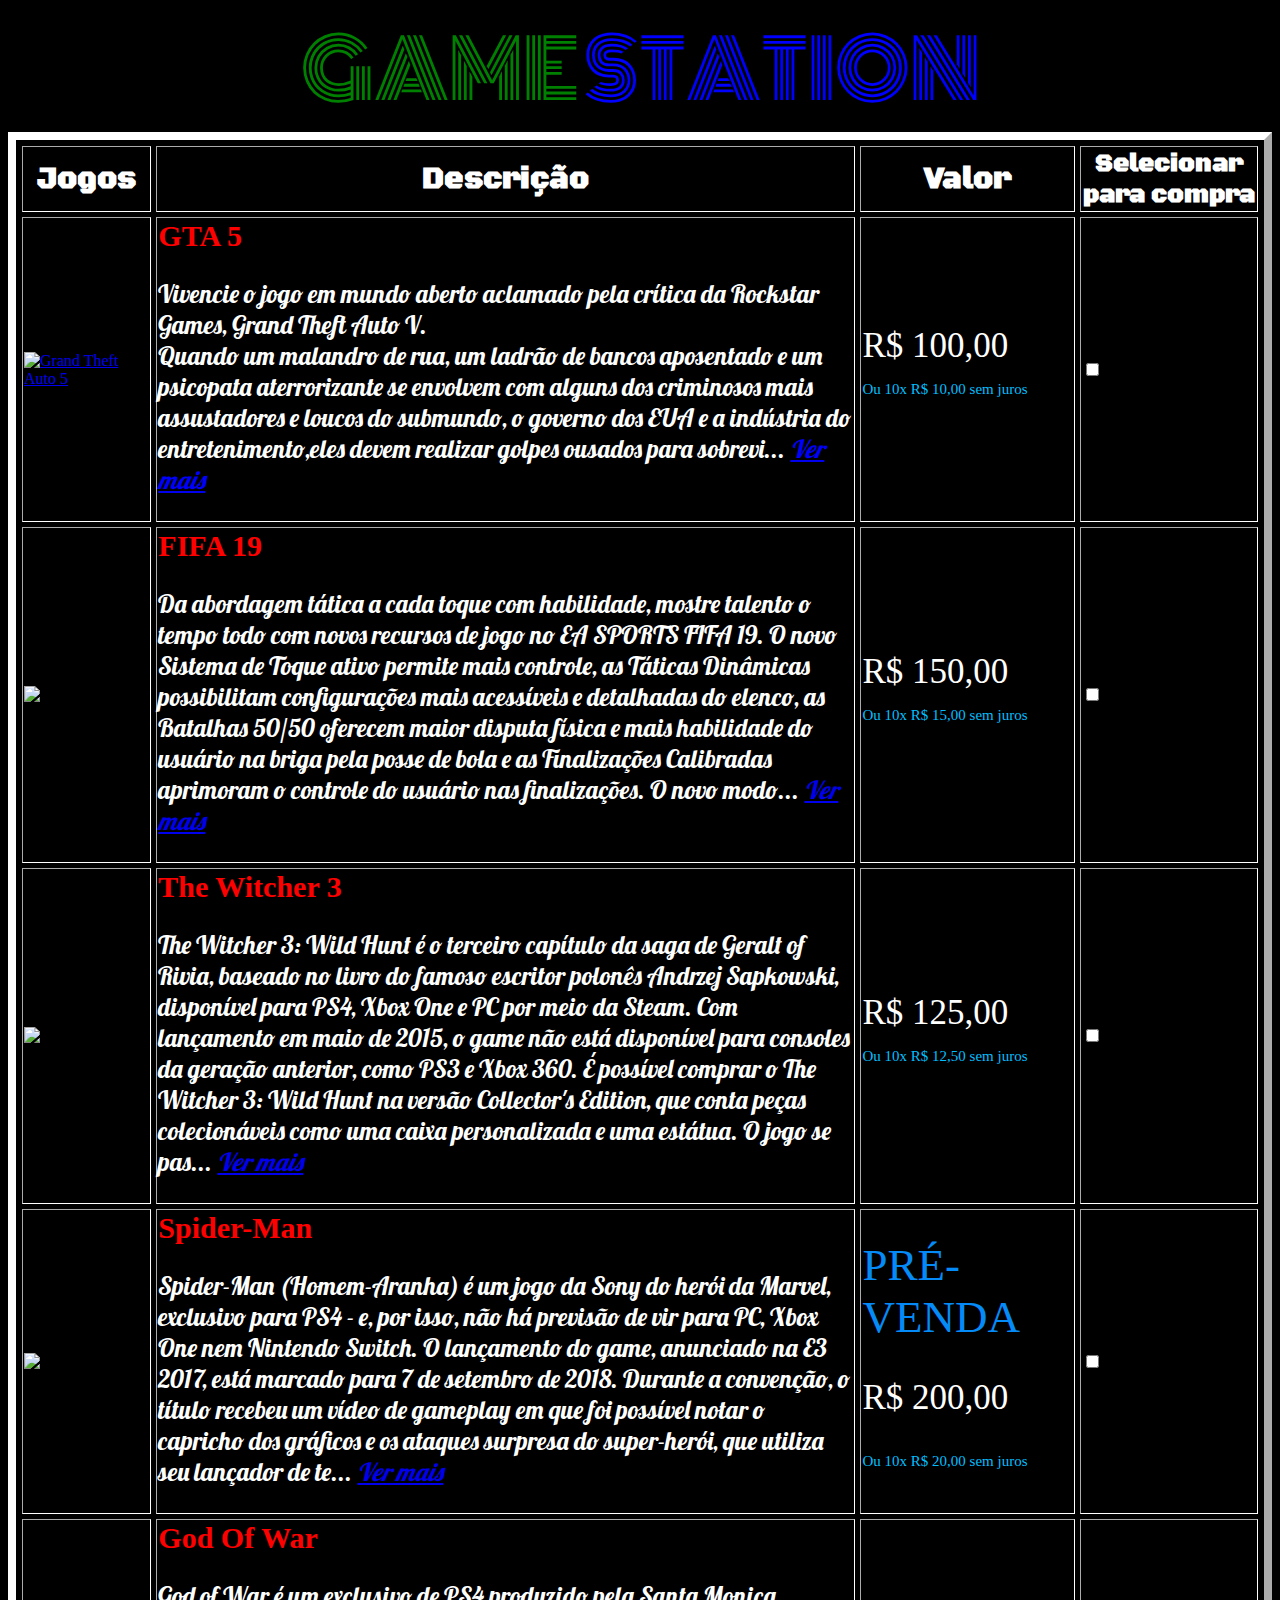
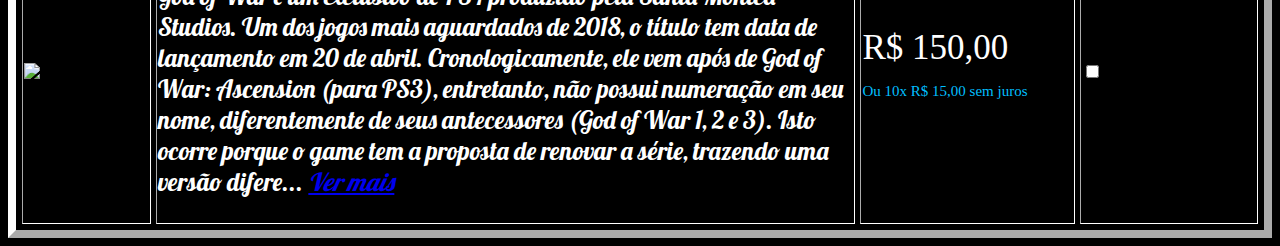
==== linkatividade1/index.html @ 5104c963 "Add files via upload" ====
<!DOCTYPE html>
<html>
<head>
	<link href="https://fonts.googleapis.com/css?family=Black+Ops+One|Lobster|Monoton" rel="stylesheet">
	<title>GameStore</title>
</head>
<body bgcolor="black">
	<meta charset="UTF-8">

	<div style="text-align: center">
		<span style="color: green;font-size: 80px;font-family: 'Monoton', cursive;">GAME</span> <span style="color: blue;font-size: 80px;
			font-family: 'Monoton', cursive;"> STATION </span> 
	</div> 
		<!--Início da Tabela-->
	<div>
		<table style="padding: 1px;border-width: 8px;border-spacing: 5px;border-color: white" border="5">
		<!--Cabeçalho das Colunas-->
			<th colspan="1" style="font-size: 30px;font-family: 'Black Ops One', cursive;background-color: black;color: white;width: 5%"> Jogos 
			</th>
			<th colspan="1" style="font-size: 30px;font-family: 'Black Ops One', cursive;background-color: black;color: white;width: 40%;"> Descrição
			</th>
			<th colspan="1" style="font-size: 30px;font-family: 'Black Ops One', cursive;background-color: black;color: white;width: 10%"> Valor
			</th> 
			<th colspan="1" style="font-size: 25px;font-family: 'Black Ops One', cursive;color: black;width: 5%;background-color: black;color: white;"> 			Selecionar para compra
			</th>
 
			<tr>
				<td style="width: 5%"> <a href="https://www.youtube.com/embed/tgbNymZ7vqY?controls=1">
					<img src="https://www.mdgamestore.com.br/wp-content/uploads/2014/07/GTA-V-PS4-cover-ts.jpg" alt="Grand Theft Auto 5" 	width="203" height="256"/></a>

				<td> <strong style="color: red;font-size: 30px;"> GTA 5 </strong> 
					<p style="text-align: left;color: white;font-size: 25px;font-family: 'Lobster', cursive;"> Vivencie o jogo em mundo aberto aclamado pela crítica da Rockstar Games, Grand Theft Auto V.<br>
					Quando um malandro de rua, um ladrão de bancos aposentado e um psicopata aterrorizante se envolvem com alguns dos criminosos mais assustadores e loucos do submundo, o governo dos EUA e a indústria do entretenimento,eles devem realizar golpes ousados para sobrevi...
					<a href="http://www.uvv.br/"><span style="color: blue;font-style: italic;">Ver mais</span></a></td>

				<td style="font-size: 35px;color: white;">R$ 100,00 <p style="color: #00bfff;font-size: 15px">Ou 10x   R$ 10,00 sem juros</p></td>

				<td><input type="checkbox"	name="jogo" value="gta5"></td>
			</tr>
			<tr>
				<td><img src="https://cdn.gamer-network.net/2018/usgamer/FIFA-19-ronaldo.jpg" alt="FIFA 19" width="200" height="280"></td>

				<td> <strong style="color: red;font-size: 30px;"> FIFA 19</strong>
					<p style="text-align: left;font-size: 25px;color: white;font-family: 'Lobster', cursive;"> Da abordagem tática a cada toque com habilidade, mostre talento o tempo todo com novos recursos de jogo no EA SPORTS FIFA 19. O novo Sistema de Toque ativo permite mais controle, as Táticas Dinâmicas possibilitam configurações mais acessíveis e detalhadas do elenco, as Batalhas 50/50 oferecem maior disputa física e mais habilidade do usuário na briga pela posse de bola e as Finalizações Calibradas aprimoram o controle do usuário nas finalizações. O novo modo...
					<i><a href="http://www.uvv.br/"> Ver mais </a></i></td>

				<td style="font-size: 35px;color: white;">R$ 150,00 <p style="color: #00bfff;font-size: 15px">Ou 10x   R$ 15,00 sem juros</p></td>

				<td style="color: white"><input type="checkbox" name="jogo" value="fifa">
				</td>
            </tr>
            <tr>
				<td><img src="https://www.gamestop.com/common/images/lbox/150046b.jpg" alt="The Witcher 3" width="200" height="280"></td>

				<td> <strong style="color: red;font-size: 30px;">The Witcher 3</strong>
					<p style="text-align: left;font-size: 25px;color: white;font-family: 'Lobster', cursive;">The Witcher 3: Wild Hunt é o terceiro capítulo da saga de Geralt of Rivia, baseado no livro do famoso escritor polonês Andrzej Sapkowski, disponível para PS4, Xbox One e PC por meio da Steam. Com lançamento em maio de 2015, o game não está disponível para consoles da geração anterior, como PS3 e Xbox 360. É possível comprar o The Witcher 3: Wild Hunt na versão Collector's Edition, que conta peças colecionáveis como uma caixa personalizada e uma estátua. O jogo se pas...
					<i><a href="http://www.uvv.br/"> Ver mais </a></i></td>

				<td style="font-size: 35px;color: white;">R$ 125,00 <p style="color: #00bfff;font-size: 15px">Ou 10x   R$ 12,50 sem juros</p></td>

				<td style="color: white"><input type="checkbox" name="jogo" value="witcher">
				</td>
            </tr>
            <tr>
				<td><img src="https://static3.tcdn.com.br/img/img_prod/187970/spider_man_pre_venda_ps4_11723_1_20180505135310.jpg" alt="FIFA 19" width="200" height="280"></td>

				<td> <strong style="color: red;font-size: 30px;">Spider-Man</strong>
					<p style="text-align: left;font-size: 25px;color: white;font-family: 'Lobster', cursive;">Spider-Man (Homem-Aranha) é um jogo da Sony do herói da Marvel, exclusivo para PS4 - e, por isso, não há previsão de vir para PC, Xbox One nem Nintendo Switch. O lançamento do game, anunciado na E3 2017, está marcado para 7 de setembro de 2018. Durante a convenção, o título recebeu um vídeo de gameplay em que foi possível notar o capricho dos gráficos e os ataques surpresa do super-herói, que utiliza seu lançador de te...
					<i><a href="http://www.uvv.br/"> Ver mais </a></i></td>

				<td> <span style="font-size: 45px;color: rgb(5, 139, 248);">PRÉ-VENDA</span> <p style="font-size: 35px;color: white;" <p style="font-size: 35px;color: white;">R$ 200,00 <p style="color: #00bfff;font-size: 15px">Ou 10x   R$ 20,00 sem juros</p></td>

				<td style="color: white"><input type="checkbox" name="jogo" value="spider">
				</td>
            </tr>
            <tr>
				<td><img src="https://http2.mlstatic.com/god-of-war-4-ps4-original-lacrado-portugus-br-midia-fisica-D_NQ_NP_946644-MLB27208512261_042018-F.jpg" alt="FIFA 19" width="200" height="280"></td>

				<td> <strong style="color: red;font-size: 30px;">God Of War</strong>
					<p style="text-align: left;font-size: 25px;color: white;font-family: 'Lobster', cursive;">God of War é um exclusivo de PS4 produzido pela Santa Monica Studios. Um dos jogos mais aguardados de 2018, o título tem data de lançamento em 20 de abril. Cronologicamente, ele vem após de God of War: Ascension (para PS3), entretanto, não possui numeração em seu nome, diferentemente de seus antecessores (God of War 1, 2 e 3). Isto ocorre porque o game tem a proposta de renovar a série, trazendo uma versão difere...
					<i><a href="http://www.uvv.br/"> Ver mais </a></i></td>

				<td style="font-size: 35px;color: white;">R$ 150,00 <p style="color: #00bfff;font-size: 15px">Ou 10x   R$ 15,00 sem juros</p></td>

				<td style="color: white"><input type="checkbox" name="jogo" value="godwar">
				</td>
            </tr>
		</table>
	</div>
		
</body>
</html>
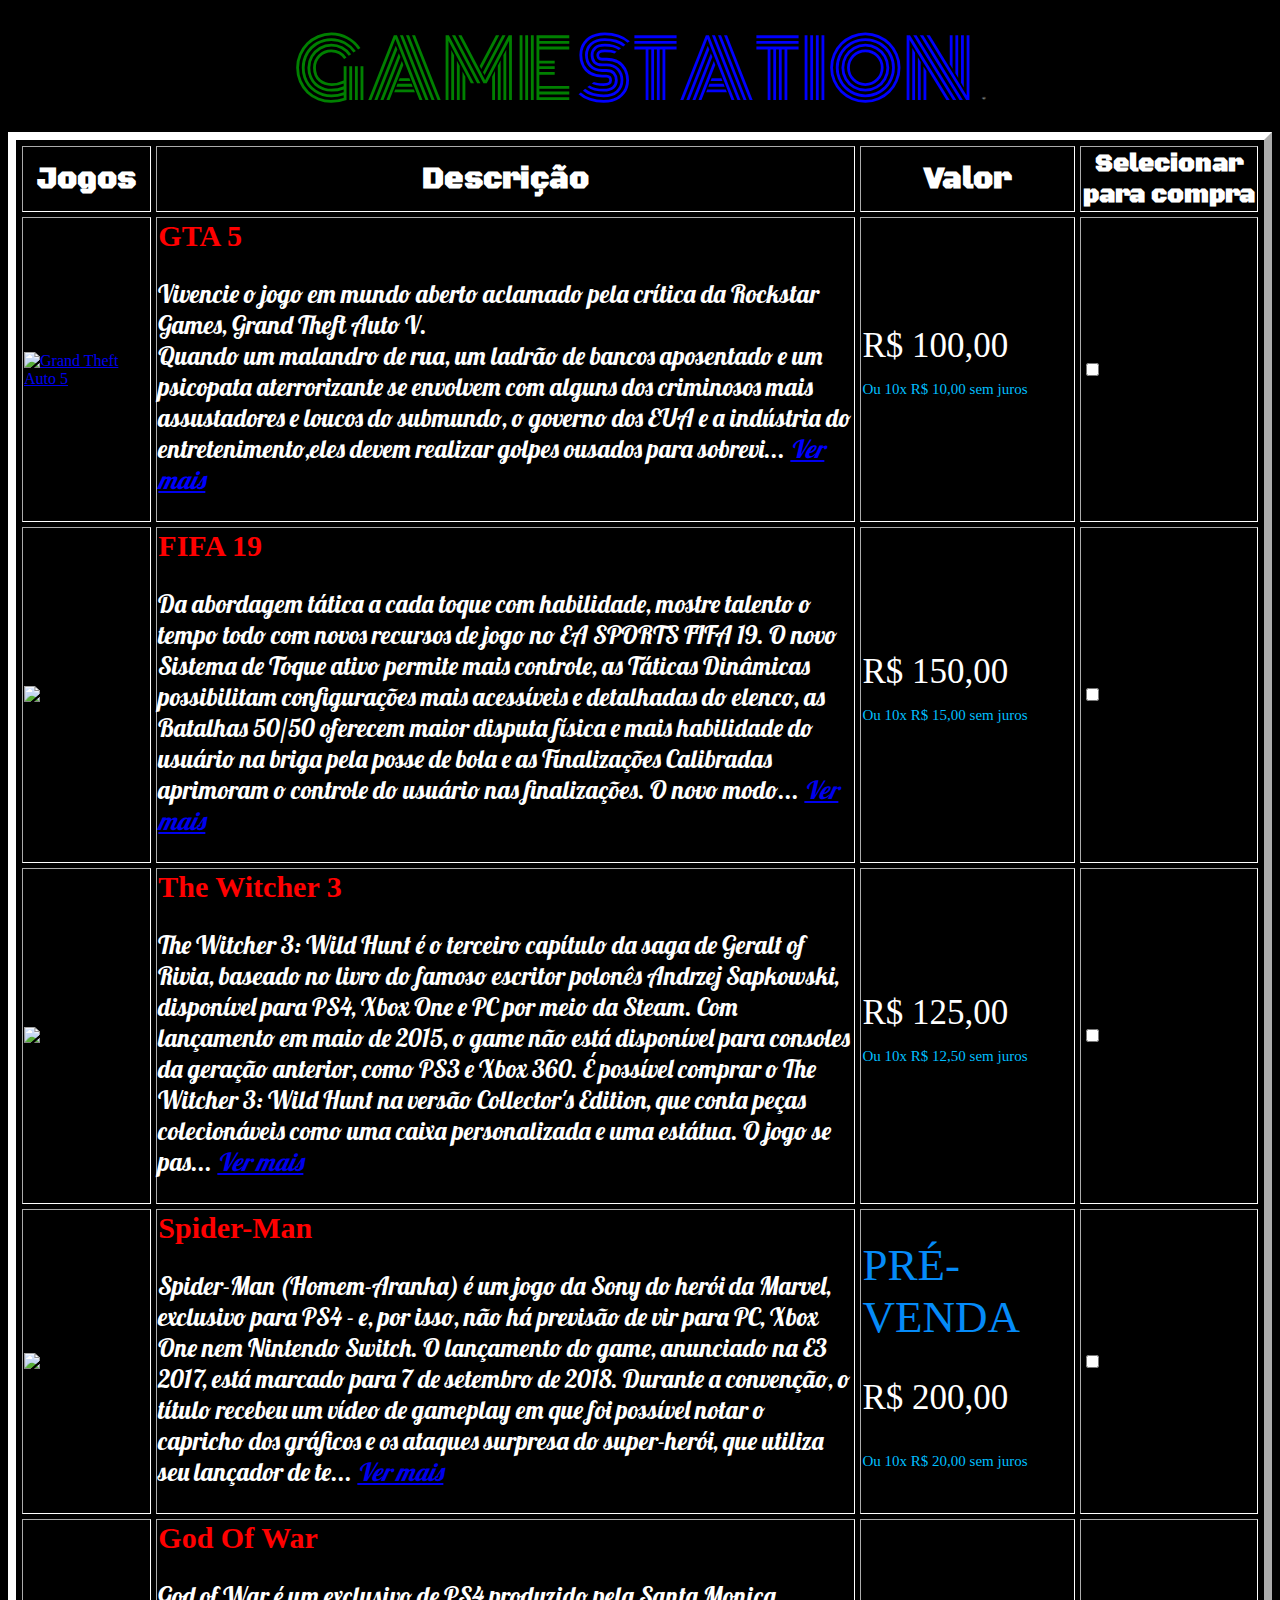
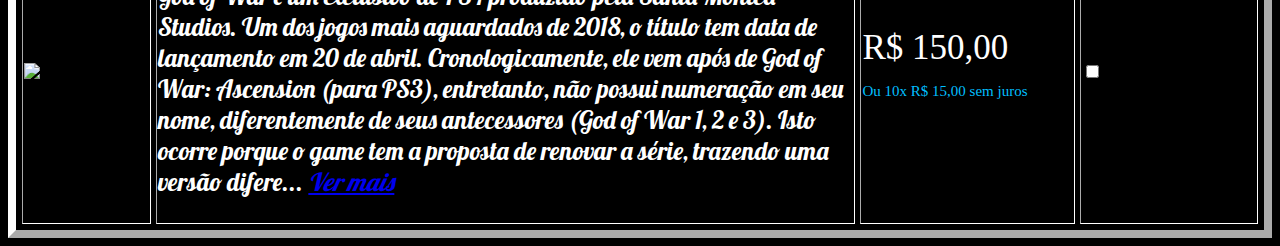
==== commit 983ca33d: "Update index.html" ====
--- a/linkatividade1/index.html
+++ b/linkatividade1/index.html
@@ -2,14 +2,14 @@
 <html>
 <head>
 	<link href="https://fonts.googleapis.com/css?family=Black+Ops+One|Lobster|Monoton" rel="stylesheet">
-	<title>GameStore</title>
+	<title>GameStation</title>
 </head>
 <body bgcolor="black">
 	<meta charset="UTF-8">
 
 	<div style="text-align: center">
 		<span style="color: green;font-size: 80px;font-family: 'Monoton', cursive;">GAME</span> <span style="color: blue;font-size: 80px;
-			font-family: 'Monoton', cursive;"> STATION </span> 
+			font-family: 'Monoton', cursive;"> STATION </span> <span style="font-size: 5px;text-align:right;color: white"> ® </span>
 	</div> 
 		<!--Início da Tabela-->
 	<div>
@@ -25,13 +25,13 @@
 			</th>
  
 			<tr>
-				<td style="width: 5%"> <a href="https://www.youtube.com/embed/tgbNymZ7vqY?controls=1">
+				<td style="width: 5%"> <a href="https://angelosimoura.github.io/linkatividade1/screengta.html">
 					<img src="https://www.mdgamestore.com.br/wp-content/uploads/2014/07/GTA-V-PS4-cover-ts.jpg" alt="Grand Theft Auto 5" 	width="203" height="256"/></a>
 
 				<td> <strong style="color: red;font-size: 30px;"> GTA 5 </strong> 
 					<p style="text-align: left;color: white;font-size: 25px;font-family: 'Lobster', cursive;"> Vivencie o jogo em mundo aberto aclamado pela crítica da Rockstar Games, Grand Theft Auto V.<br>
 					Quando um malandro de rua, um ladrão de bancos aposentado e um psicopata aterrorizante se envolvem com alguns dos criminosos mais assustadores e loucos do submundo, o governo dos EUA e a indústria do entretenimento,eles devem realizar golpes ousados para sobrevi...
-					<a href="http://www.uvv.br/"><span style="color: blue;font-style: italic;">Ver mais</span></a></td>
+					<a href="https://angelosimoura.github.io/linkatividade1/screengta.html"><span style="color: blue;font-style: italic;">Ver mais</span></a></td>
 
 				<td style="font-size: 35px;color: white;">R$ 100,00 <p style="color: #00bfff;font-size: 15px">Ou 10x   R$ 10,00 sem juros</p></td>
 
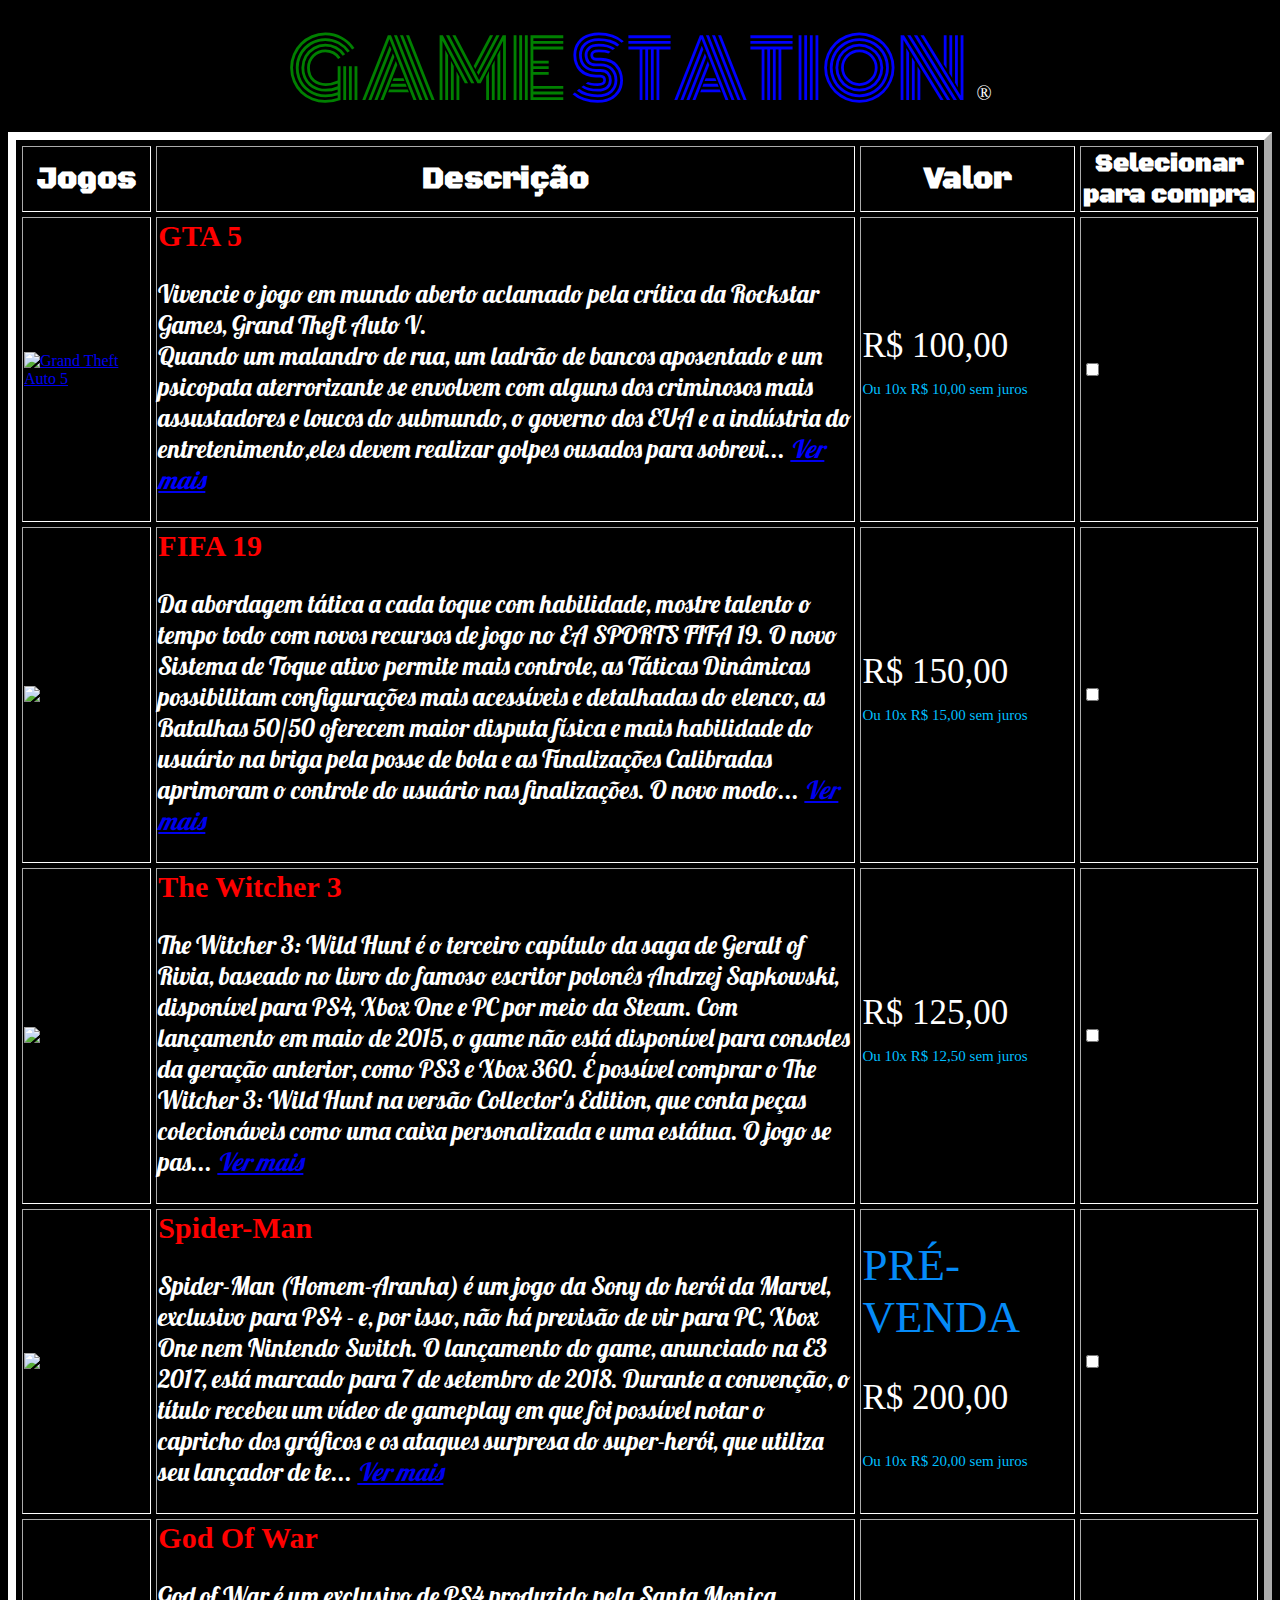
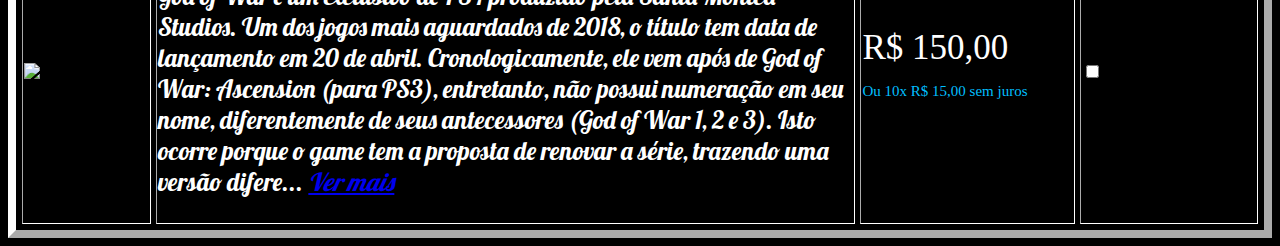
==== commit 11ab3b4b: "Update index.html" ====
--- a/linkatividade1/index.html
+++ b/linkatividade1/index.html
@@ -9,7 +9,7 @@
 
 	<div style="text-align: center">
 		<span style="color: green;font-size: 80px;font-family: 'Monoton', cursive;">GAME</span> <span style="color: blue;font-size: 80px;
-			font-family: 'Monoton', cursive;"> STATION </span> <span style="font-size: 5px;text-align:right;color: white"> ® </span>
+			font-family: 'Monoton', cursive;"> STATION </span> <span style="font-size: 20px;text-align:right;color: white"> ® </span>
 	</div> 
 		<!--Início da Tabela-->
 	<div>
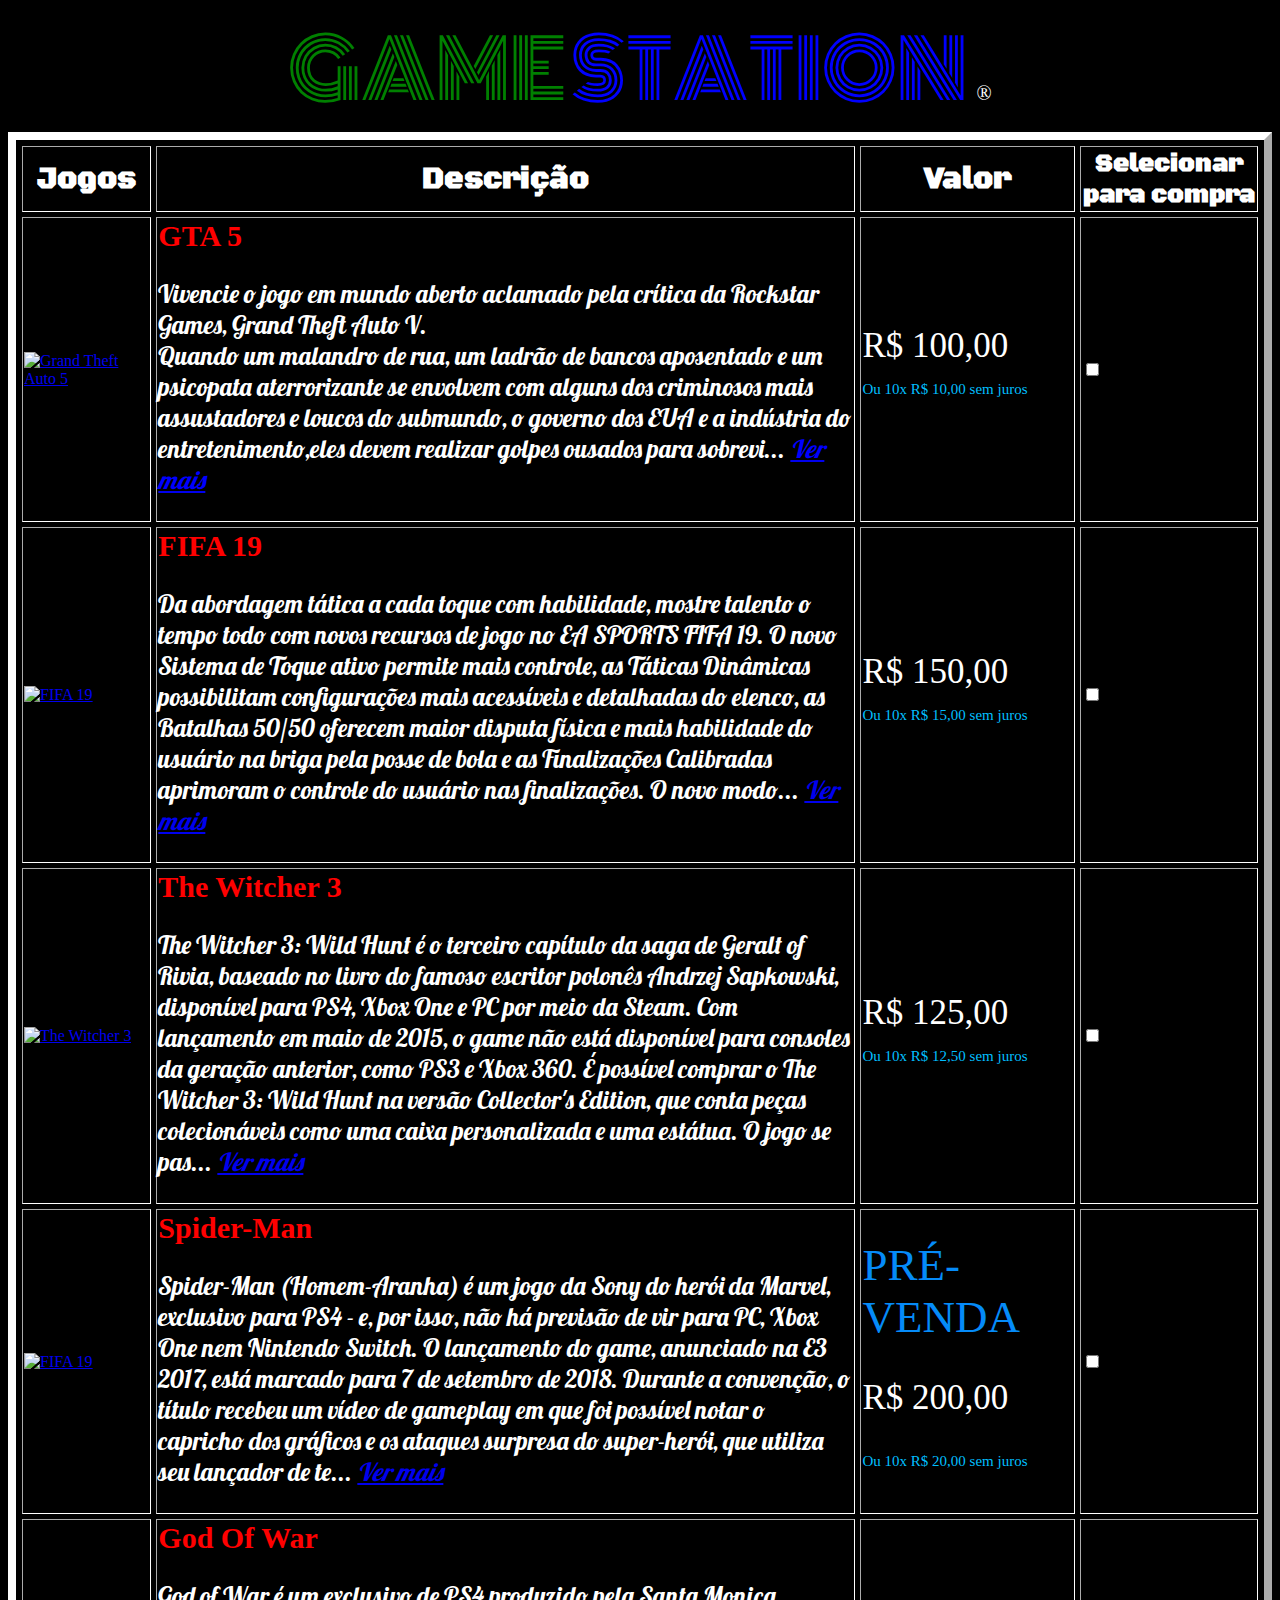
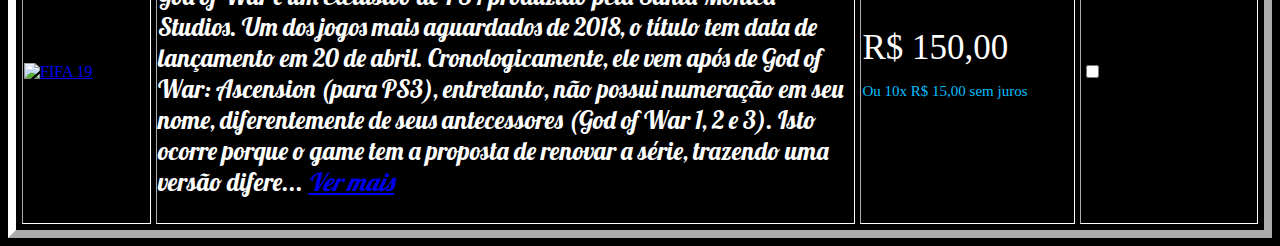
==== commit 698c0380: "Update index.html" ====
--- a/linkatividade1/index.html
+++ b/linkatividade1/index.html
@@ -25,24 +25,25 @@
 			</th>
  
 			<tr>
-				<td style="width: 5%"> <a href="https://angelosimoura.github.io/linkatividade1/screengta.html">
+				<td style="width: 5%"> <a href="https://angelosimoura.github.io/linkatividade1/screengta.html" target="blank">
 					<img src="https://www.mdgamestore.com.br/wp-content/uploads/2014/07/GTA-V-PS4-cover-ts.jpg" alt="Grand Theft Auto 5" 	width="203" height="256"/></a>
 
 				<td> <strong style="color: red;font-size: 30px;"> GTA 5 </strong> 
 					<p style="text-align: left;color: white;font-size: 25px;font-family: 'Lobster', cursive;"> Vivencie o jogo em mundo aberto aclamado pela crítica da Rockstar Games, Grand Theft Auto V.<br>
 					Quando um malandro de rua, um ladrão de bancos aposentado e um psicopata aterrorizante se envolvem com alguns dos criminosos mais assustadores e loucos do submundo, o governo dos EUA e a indústria do entretenimento,eles devem realizar golpes ousados para sobrevi...
-					<a href="https://angelosimoura.github.io/linkatividade1/screengta.html"><span style="color: blue;font-style: italic;">Ver mais</span></a></td>
+					<a href="https://angelosimoura.github.io/linkatividade1/screengta.html" target="blank"><span style="color: blue;font-style: italic;">Ver mais</span></a></td>
 
 				<td style="font-size: 35px;color: white;">R$ 100,00 <p style="color: #00bfff;font-size: 15px">Ou 10x   R$ 10,00 sem juros</p></td>
 
 				<td><input type="checkbox"	name="jogo" value="gta5"></td>
 			</tr>
 			<tr>
-				<td><img src="https://cdn.gamer-network.net/2018/usgamer/FIFA-19-ronaldo.jpg" alt="FIFA 19" width="200" height="280"></td>
+				<td> <a href="https://angelosimoura.github.io/linkatividade1/screenfifa.html" target="blank"> 
+					<img src="https://cdn.gamer-network.net/2018/usgamer/FIFA-19-ronaldo.jpg" alt="FIFA 19" width="200" height="280"> </a></td>
 
 				<td> <strong style="color: red;font-size: 30px;"> FIFA 19</strong>
 					<p style="text-align: left;font-size: 25px;color: white;font-family: 'Lobster', cursive;"> Da abordagem tática a cada toque com habilidade, mostre talento o tempo todo com novos recursos de jogo no EA SPORTS FIFA 19. O novo Sistema de Toque ativo permite mais controle, as Táticas Dinâmicas possibilitam configurações mais acessíveis e detalhadas do elenco, as Batalhas 50/50 oferecem maior disputa física e mais habilidade do usuário na briga pela posse de bola e as Finalizações Calibradas aprimoram o controle do usuário nas finalizações. O novo modo...
-					<i><a href="http://www.uvv.br/"> Ver mais </a></i></td>
+					<i><a href="https://angelosimoura.github.io/linkatividade1/screenfifa.html" target="blank"> Ver mais </a></i></td>
 
 				<td style="font-size: 35px;color: white;">R$ 150,00 <p style="color: #00bfff;font-size: 15px">Ou 10x   R$ 15,00 sem juros</p></td>
 
@@ -50,11 +51,12 @@
 				</td>
             </tr>
             <tr>
-				<td><img src="https://www.gamestop.com/common/images/lbox/150046b.jpg" alt="The Witcher 3" width="200" height="280"></td>
+				<td> <a href="https://angelosimoura.github.io/linkatividade1/screenwitcher.html" target="blank">
+					<img src="https://www.gamestop.com/common/images/lbox/150046b.jpg" alt="The Witcher 3" width="200" height="280"> </a></td>
 
 				<td> <strong style="color: red;font-size: 30px;">The Witcher 3</strong>
 					<p style="text-align: left;font-size: 25px;color: white;font-family: 'Lobster', cursive;">The Witcher 3: Wild Hunt é o terceiro capítulo da saga de Geralt of Rivia, baseado no livro do famoso escritor polonês Andrzej Sapkowski, disponível para PS4, Xbox One e PC por meio da Steam. Com lançamento em maio de 2015, o game não está disponível para consoles da geração anterior, como PS3 e Xbox 360. É possível comprar o The Witcher 3: Wild Hunt na versão Collector's Edition, que conta peças colecionáveis como uma caixa personalizada e uma estátua. O jogo se pas...
-					<i><a href="http://www.uvv.br/"> Ver mais </a></i></td>
+					<i><a href="https://angelosimoura.github.io/linkatividade1/screenwitcher.html" target="blank"> Ver mais </a></i></td>
 
 				<td style="font-size: 35px;color: white;">R$ 125,00 <p style="color: #00bfff;font-size: 15px">Ou 10x   R$ 12,50 sem juros</p></td>
 
@@ -62,11 +64,12 @@
 				</td>
             </tr>
             <tr>
-				<td><img src="https://static3.tcdn.com.br/img/img_prod/187970/spider_man_pre_venda_ps4_11723_1_20180505135310.jpg" alt="FIFA 19" width="200" height="280"></td>
+				<td><a href="https://angelosimoura.github.io/linkatividade1/screenspider.html" target="blank">
+					<img src="https://static3.tcdn.com.br/img/img_prod/187970/spider_man_pre_venda_ps4_11723_1_20180505135310.jpg" alt="FIFA 19" width="200" height="280"></a></td>
 
 				<td> <strong style="color: red;font-size: 30px;">Spider-Man</strong>
 					<p style="text-align: left;font-size: 25px;color: white;font-family: 'Lobster', cursive;">Spider-Man (Homem-Aranha) é um jogo da Sony do herói da Marvel, exclusivo para PS4 - e, por isso, não há previsão de vir para PC, Xbox One nem Nintendo Switch. O lançamento do game, anunciado na E3 2017, está marcado para 7 de setembro de 2018. Durante a convenção, o título recebeu um vídeo de gameplay em que foi possível notar o capricho dos gráficos e os ataques surpresa do super-herói, que utiliza seu lançador de te...
-					<i><a href="http://www.uvv.br/"> Ver mais </a></i></td>
+					<i><a href="https://angelosimoura.github.io/linkatividade1/screenspider.html" target="blank"> Ver mais </a></i></td>
 
 				<td> <span style="font-size: 45px;color: rgb(5, 139, 248);">PRÉ-VENDA</span> <p style="font-size: 35px;color: white;" <p style="font-size: 35px;color: white;">R$ 200,00 <p style="color: #00bfff;font-size: 15px">Ou 10x   R$ 20,00 sem juros</p></td>
 
@@ -74,11 +77,12 @@
 				</td>
             </tr>
             <tr>
-				<td><img src="https://http2.mlstatic.com/god-of-war-4-ps4-original-lacrado-portugus-br-midia-fisica-D_NQ_NP_946644-MLB27208512261_042018-F.jpg" alt="FIFA 19" width="200" height="280"></td>
+				<td><a href="https://angelosimoura.github.io/linkatividade1/screengodwar.html" target="blank">
+					<img src="https://http2.mlstatic.com/god-of-war-4-ps4-original-lacrado-portugus-br-midia-fisica-D_NQ_NP_946644-MLB27208512261_042018-F.jpg" alt="FIFA 19" width="200" height="280"></a></td>
 
 				<td> <strong style="color: red;font-size: 30px;">God Of War</strong>
 					<p style="text-align: left;font-size: 25px;color: white;font-family: 'Lobster', cursive;">God of War é um exclusivo de PS4 produzido pela Santa Monica Studios. Um dos jogos mais aguardados de 2018, o título tem data de lançamento em 20 de abril. Cronologicamente, ele vem após de God of War: Ascension (para PS3), entretanto, não possui numeração em seu nome, diferentemente de seus antecessores (God of War 1, 2 e 3). Isto ocorre porque o game tem a proposta de renovar a série, trazendo uma versão difere...
-					<i><a href="http://www.uvv.br/"> Ver mais </a></i></td>
+					<i><a href="https://angelosimoura.github.io/linkatividade1/screengodwar.html" target="blank"> Ver mais </a></i></td>
 
 				<td style="font-size: 35px;color: white;">R$ 150,00 <p style="color: #00bfff;font-size: 15px">Ou 10x   R$ 15,00 sem juros</p></td>
 
